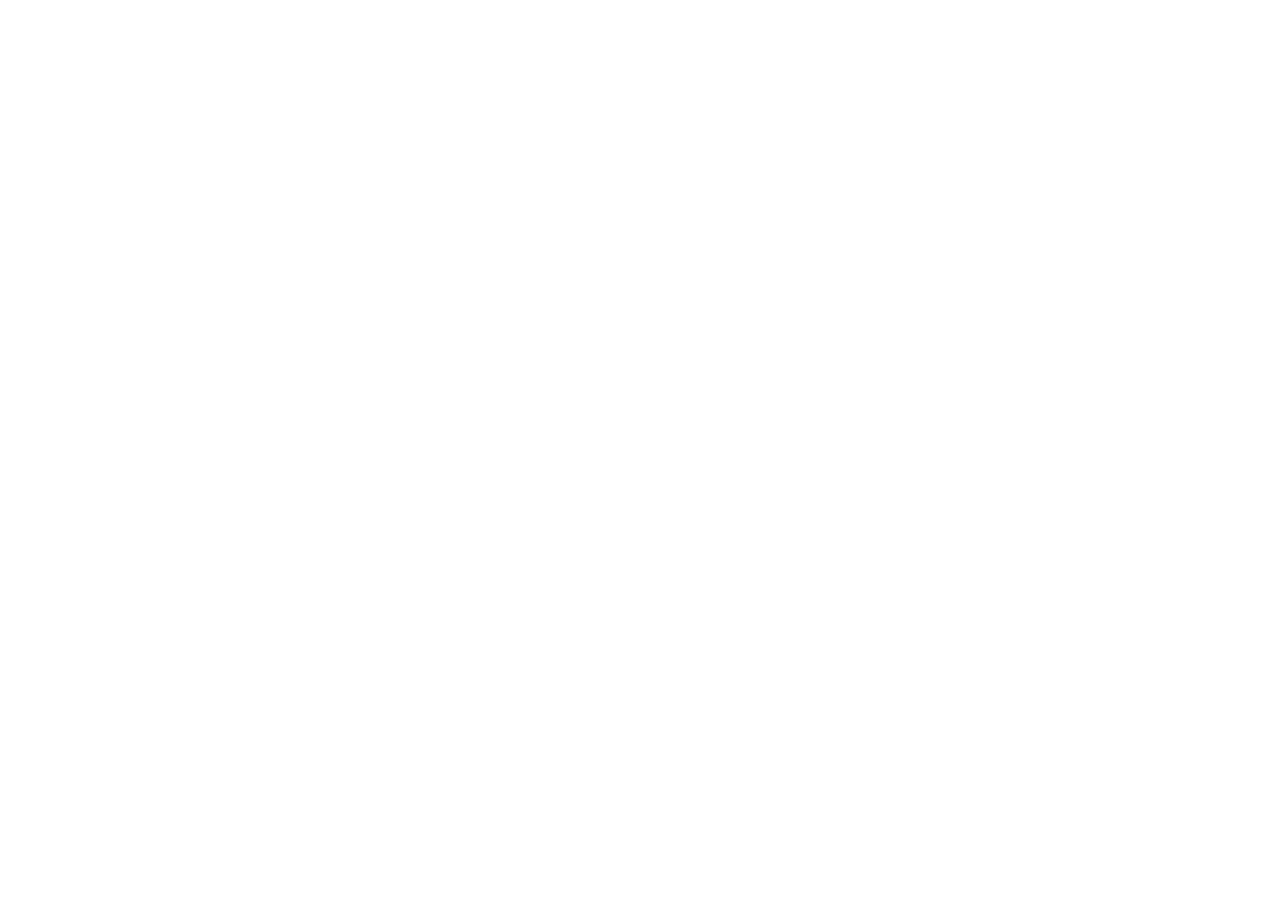
==== index.html @ 5a2f33af "Update index.html" ====
<!DOCTYPE html>
<html lang="en">
<head>
    <meta charset="UTF-8">
    <meta name="viewport" content="width=device-width, initial-scale=1.0">
    <title>JSReference</title>
    <link rel="stylesheet" href="css/normalize.css">
    <link rel="stylesheet" href="css/skeleton.css">
</head>
<body>
    
</body>
</html>
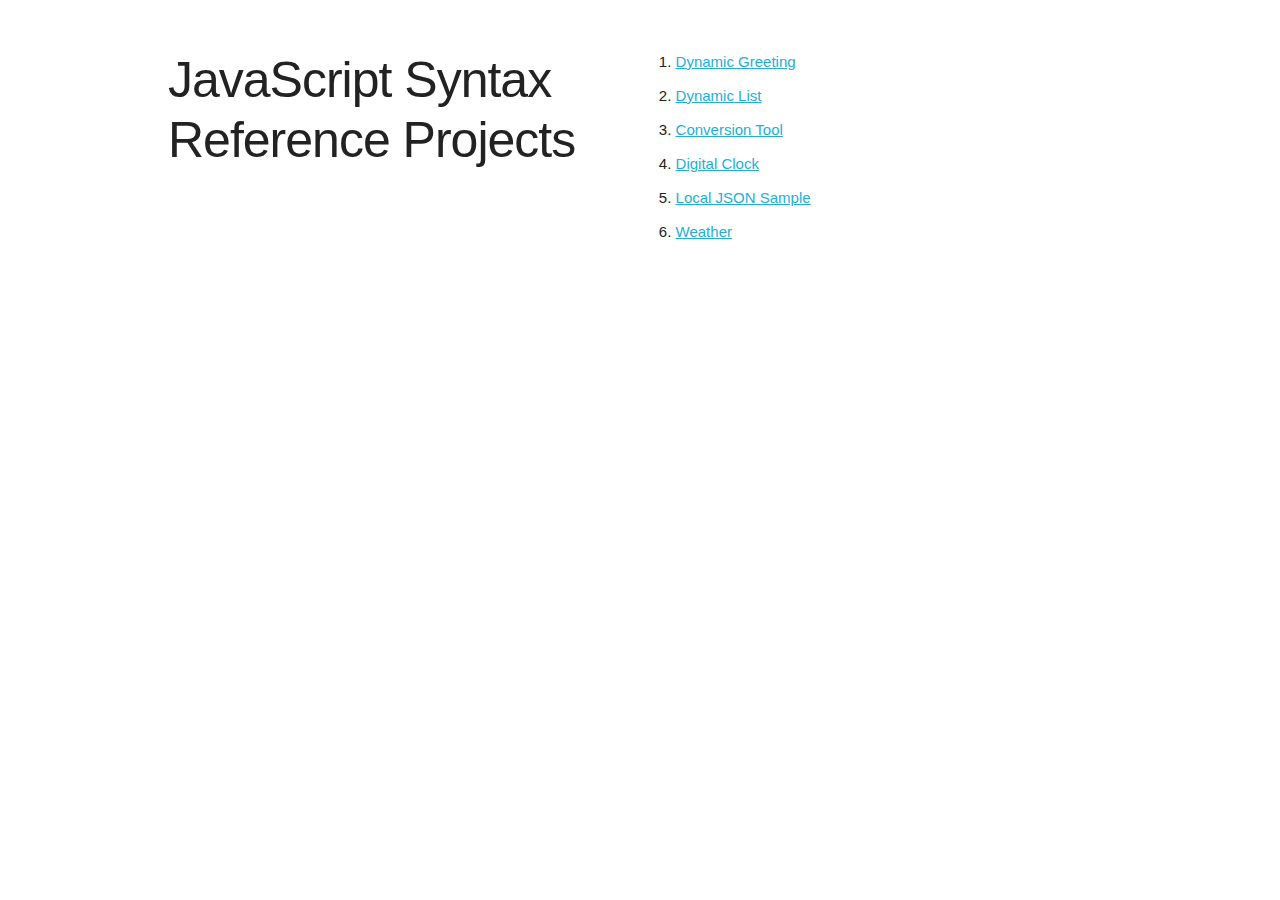
==== commit e29418f5: "add css file" ====
--- a/index.html
+++ b/index.html
@@ -1,13 +1,31 @@
 <!DOCTYPE html>
-<html lang="en">
-<head>
-    <meta charset="UTF-8">
-    <meta name="viewport" content="width=device-width, initial-scale=1.0">
-    <title>JSReference</title>
-    <link rel="stylesheet" href="css/normalize.css">
-    <link rel="stylesheet" href="css/skeleton.css">
-</head>
-<body>
-    
-</body>
+<html>
+
+    <head>
+        <meta charset="UTF-8">
+        <title>JavaScript Reference</title>
+        <link rel="stylesheet" href="css/normalize.css">
+        <link rel="stylesheet" href="css/skeleton.css">
+    </head>
+
+    <body>
+       <div class="container">
+        <div class="row">
+           <div class="six columns">
+                <h1>JavaScript Syntax Reference Projects</h1>
+            </div>
+            <div class="six columns">
+                <ol>
+                    <li><a href="Greeting/greeting.html">Dynamic Greeting</a></li>
+                    <li><a href="MoviesList/list.html">Dynamic List</a></li>
+                    <li><a href="FahrenheitToCelsius/conversion.html">Conversion Tool</a></li>
+                    <li><a href="Clock/clock.html">Digital Clock</a></li>
+                    <li><a href="JSON/Local/localJSON.html">Local JSON Sample</a></li>
+                    <li><a href="JSON/External/weather.html">Weather</a></li>
+                </ol>
+           </div>
+        </div>
+       </div>
+    </body>
+
 </html>--- a/css/skeleton.css
+++ b/css/skeleton.css
@@ -0,0 +1,419 @@
+/*
+* Skeleton V2.0.4
+* Copyright 2014, Dave Gamache
+* www.getskeleton.com
+* Free to use under the MIT license.
+* http://www.opensource.org/licenses/mit-license.php
+* 12/29/2014
+*/
+
+
+/* Table of contents
+––––––––––––––––––––––––––––––––––––––––––––––––––
+- Grid
+- Base Styles
+- Typography
+- Links
+- Buttons
+- Forms
+- Lists
+- Code
+- Tables
+- Spacing
+- Utilities
+- Clearing
+- Media Queries
+*/
+
+
+/* Grid
+–––––––––––––––––––––––––––––––––––––––––––––––––– */
+.container {
+  position: relative;
+  width: 100%;
+  max-width: 960px;
+  margin: 0 auto;
+  padding: 0 20px;
+  box-sizing: border-box; }
+.column,
+.columns {
+  width: 100%;
+  float: left;
+  box-sizing: border-box; }
+
+/* For devices larger than 400px */
+@media (min-width: 400px) {
+  .container {
+    width: 85%;
+    padding: 0; }
+}
+
+/* For devices larger than 550px */
+@media (min-width: 550px) {
+  .container {
+    width: 80%; }
+  .column,
+  .columns {
+    margin-left: 4%; }
+  .column:first-child,
+  .columns:first-child {
+    margin-left: 0; }
+
+  .one.column,
+  .one.columns                    { width: 4.66666666667%; }
+  .two.columns                    { width: 13.3333333333%; }
+  .three.columns                  { width: 22%;            }
+  .four.columns                   { width: 30.6666666667%; }
+  .five.columns                   { width: 39.3333333333%; }
+  .six.columns                    { width: 48%;            }
+  .seven.columns                  { width: 56.6666666667%; }
+  .eight.columns                  { width: 65.3333333333%; }
+  .nine.columns                   { width: 74.0%;          }
+  .ten.columns                    { width: 82.6666666667%; }
+  .eleven.columns                 { width: 91.3333333333%; }
+  .twelve.columns                 { width: 100%; margin-left: 0; }
+
+  .one-third.column               { width: 30.6666666667%; }
+  .two-thirds.column              { width: 65.3333333333%; }
+
+  .one-half.column                { width: 48%; }
+
+  /* Offsets */
+  .offset-by-one.column,
+  .offset-by-one.columns          { margin-left: 8.66666666667%; }
+  .offset-by-two.column,
+  .offset-by-two.columns          { margin-left: 17.3333333333%; }
+  .offset-by-three.column,
+  .offset-by-three.columns        { margin-left: 26%;            }
+  .offset-by-four.column,
+  .offset-by-four.columns         { margin-left: 34.6666666667%; }
+  .offset-by-five.column,
+  .offset-by-five.columns         { margin-left: 43.3333333333%; }
+  .offset-by-six.column,
+  .offset-by-six.columns          { margin-left: 52%;            }
+  .offset-by-seven.column,
+  .offset-by-seven.columns        { margin-left: 60.6666666667%; }
+  .offset-by-eight.column,
+  .offset-by-eight.columns        { margin-left: 69.3333333333%; }
+  .offset-by-nine.column,
+  .offset-by-nine.columns         { margin-left: 78.0%;          }
+  .offset-by-ten.column,
+  .offset-by-ten.columns          { margin-left: 86.6666666667%; }
+  .offset-by-eleven.column,
+  .offset-by-eleven.columns       { margin-left: 95.3333333333%; }
+
+  .offset-by-one-third.column,
+  .offset-by-one-third.columns    { margin-left: 34.6666666667%; }
+  .offset-by-two-thirds.column,
+  .offset-by-two-thirds.columns   { margin-left: 69.3333333333%; }
+
+  .offset-by-one-half.column,
+  .offset-by-one-half.columns     { margin-left: 52%; }
+
+}
+
+
+/* Base Styles
+–––––––––––––––––––––––––––––––––––––––––––––––––– */
+/* NOTE
+html is set to 62.5% so that all the REM measurements throughout Skeleton
+are based on 10px sizing. So basically 1.5rem = 15px :) */
+html {
+  font-size: 62.5%; }
+body {
+  font-size: 1.5em; /* currently ems cause chrome bug misinterpreting rems on body element */
+  line-height: 1.6;
+  font-weight: 400;
+  font-family: "Raleway", "HelveticaNeue", "Helvetica Neue", Helvetica, Arial, sans-serif;
+  color: #222; }
+
+
+/* Typography
+–––––––––––––––––––––––––––––––––––––––––––––––––– */
+h1, h2, h3, h4, h5, h6 {
+  margin-top: 0;
+  margin-bottom: 2rem;
+  font-weight: 300; }
+h1 { font-size: 4.0rem; line-height: 1.2;  letter-spacing: -.1rem;}
+h2 { font-size: 3.6rem; line-height: 1.25; letter-spacing: -.1rem; }
+h3 { font-size: 3.0rem; line-height: 1.3;  letter-spacing: -.1rem; }
+h4 { font-size: 2.4rem; line-height: 1.35; letter-spacing: -.08rem; }
+h5 { font-size: 1.8rem; line-height: 1.5;  letter-spacing: -.05rem; }
+h6 { font-size: 1.5rem; line-height: 1.6;  letter-spacing: 0; }
+
+/* Larger than phablet */
+@media (min-width: 550px) {
+  h1 { font-size: 5.0rem; }
+  h2 { font-size: 4.2rem; }
+  h3 { font-size: 3.6rem; }
+  h4 { font-size: 3.0rem; }
+  h5 { font-size: 2.4rem; }
+  h6 { font-size: 1.5rem; }
+}
+
+p {
+  margin-top: 0; }
+
+
+/* Links
+–––––––––––––––––––––––––––––––––––––––––––––––––– */
+a {
+  color: #1EAEDB; }
+a:hover {
+  color: #0FA0CE; }
+
+
+/* Buttons
+–––––––––––––––––––––––––––––––––––––––––––––––––– */
+.button,
+button,
+input[type="submit"],
+input[type="reset"],
+input[type="button"] {
+  display: inline-block;
+  height: 38px;
+  padding: 0 30px;
+  color: #555;
+  text-align: center;
+  font-size: 11px;
+  font-weight: 600;
+  line-height: 38px;
+  letter-spacing: .1rem;
+  text-transform: uppercase;
+  text-decoration: none;
+  white-space: nowrap;
+  background-color: transparent;
+  border-radius: 4px;
+  border: 1px solid #bbb;
+  cursor: pointer;
+  box-sizing: border-box; }
+.button:hover,
+button:hover,
+input[type="submit"]:hover,
+input[type="reset"]:hover,
+input[type="button"]:hover,
+.button:focus,
+button:focus,
+input[type="submit"]:focus,
+input[type="reset"]:focus,
+input[type="button"]:focus {
+  color: #333;
+  border-color: #888;
+  outline: 0; }
+.button.button-primary,
+button.button-primary,
+input[type="submit"].button-primary,
+input[type="reset"].button-primary,
+input[type="button"].button-primary {
+  color: #FFF;
+  background-color: #33C3F0;
+  border-color: #33C3F0; }
+.button.button-primary:hover,
+button.button-primary:hover,
+input[type="submit"].button-primary:hover,
+input[type="reset"].button-primary:hover,
+input[type="button"].button-primary:hover,
+.button.button-primary:focus,
+button.button-primary:focus,
+input[type="submit"].button-primary:focus,
+input[type="reset"].button-primary:focus,
+input[type="button"].button-primary:focus {
+  color: #FFF;
+  background-color: #1EAEDB;
+  border-color: #1EAEDB; }
+
+
+/* Forms
+–––––––––––––––––––––––––––––––––––––––––––––––––– */
+input[type="email"],
+input[type="number"],
+input[type="search"],
+input[type="text"],
+input[type="tel"],
+input[type="url"],
+input[type="password"],
+textarea,
+select {
+  height: 38px;
+  padding: 6px 10px; /* The 6px vertically centers text on FF, ignored by Webkit */
+  background-color: #fff;
+  border: 1px solid #D1D1D1;
+  border-radius: 4px;
+  box-shadow: none;
+  box-sizing: border-box; }
+/* Removes awkward default styles on some inputs for iOS */
+input[type="email"],
+input[type="number"],
+input[type="search"],
+input[type="text"],
+input[type="tel"],
+input[type="url"],
+input[type="password"],
+textarea {
+  -webkit-appearance: none;
+     -moz-appearance: none;
+          appearance: none; }
+textarea {
+  min-height: 65px;
+  padding-top: 6px;
+  padding-bottom: 6px; }
+input[type="email"]:focus,
+input[type="number"]:focus,
+input[type="search"]:focus,
+input[type="text"]:focus,
+input[type="tel"]:focus,
+input[type="url"]:focus,
+input[type="password"]:focus,
+textarea:focus,
+select:focus {
+  border: 1px solid #33C3F0;
+  outline: 0; }
+label,
+legend {
+  display: block;
+  margin-bottom: .5rem;
+  font-weight: 600; }
+fieldset {
+  padding: 0;
+  border-width: 0; }
+input[type="checkbox"],
+input[type="radio"] {
+  display: inline; }
+label > .label-body {
+  display: inline-block;
+  margin-left: .5rem;
+  font-weight: normal; }
+
+
+/* Lists
+–––––––––––––––––––––––––––––––––––––––––––––––––– */
+ul {
+  list-style: circle inside; }
+ol {
+  list-style: decimal inside; }
+ol, ul {
+  padding-left: 0;
+  margin-top: 0; }
+ul ul,
+ul ol,
+ol ol,
+ol ul {
+  margin: 1.5rem 0 1.5rem 3rem;
+  font-size: 90%; }
+li {
+  margin-bottom: 1rem; }
+
+
+/* Code
+–––––––––––––––––––––––––––––––––––––––––––––––––– */
+code {
+  padding: .2rem .5rem;
+  margin: 0 .2rem;
+  font-size: 90%;
+  white-space: nowrap;
+  background: #F1F1F1;
+  border: 1px solid #E1E1E1;
+  border-radius: 4px; }
+pre > code {
+  display: block;
+  padding: 1rem 1.5rem;
+  white-space: pre; }
+
+
+/* Tables
+–––––––––––––––––––––––––––––––––––––––––––––––––– */
+th,
+td {
+  padding: 12px 15px;
+  text-align: left;
+  border-bottom: 1px solid #E1E1E1; }
+th:first-child,
+td:first-child {
+  padding-left: 0; }
+th:last-child,
+td:last-child {
+  padding-right: 0; }
+
+
+/* Spacing
+–––––––––––––––––––––––––––––––––––––––––––––––––– */
+button,
+.button {
+  margin-bottom: 1rem; }
+input,
+textarea,
+select,
+fieldset {
+  margin-bottom: 1.5rem; }
+pre,
+blockquote,
+dl,
+figure,
+table,
+p,
+ul,
+ol,
+form {
+  margin-bottom: 2.5rem; }
+
+
+/* Utilities
+–––––––––––––––––––––––––––––––––––––––––––––––––– */
+.u-full-width {
+  width: 100%;
+  box-sizing: border-box; }
+.u-max-full-width {
+  max-width: 100%;
+  box-sizing: border-box; }
+.u-pull-right {
+  float: right; }
+.u-pull-left {
+  float: left; }
+
+
+/* Misc
+–––––––––––––––––––––––––––––––––––––––––––––––––– */
+hr {
+  margin-top: 3rem;
+  margin-bottom: 3.5rem;
+  border-width: 0;
+  border-top: 1px solid #E1E1E1; }
+
+
+/* Clearing
+–––––––––––––––––––––––––––––––––––––––––––––––––– */
+
+/* Self Clearing Goodness */
+.container:after,
+.row:after,
+.u-cf {
+  content: "";
+  display: table;
+  clear: both; }
+
+
+/* Media Queries
+–––––––––––––––––––––––––––––––––––––––––––––––––– */
+/*
+Note: The best way to structure the use of media queries is to create the queries
+near the relevant code. For example, if you wanted to change the styles for buttons
+on small devices, paste the mobile query code up in the buttons section and style it
+there.
+*/
+
+
+/* Larger than mobile */
+@media (min-width: 400px) {}
+
+/* Larger than phablet (also point when grid becomes active) */
+@media (min-width: 550px) {}
+
+/* Larger than tablet */
+@media (min-width: 750px) {}
+
+/* Larger than desktop */
+@media (min-width: 1000px) {}
+
+/* Larger than Desktop HD */
+@media (min-width: 1200px) {}
+X`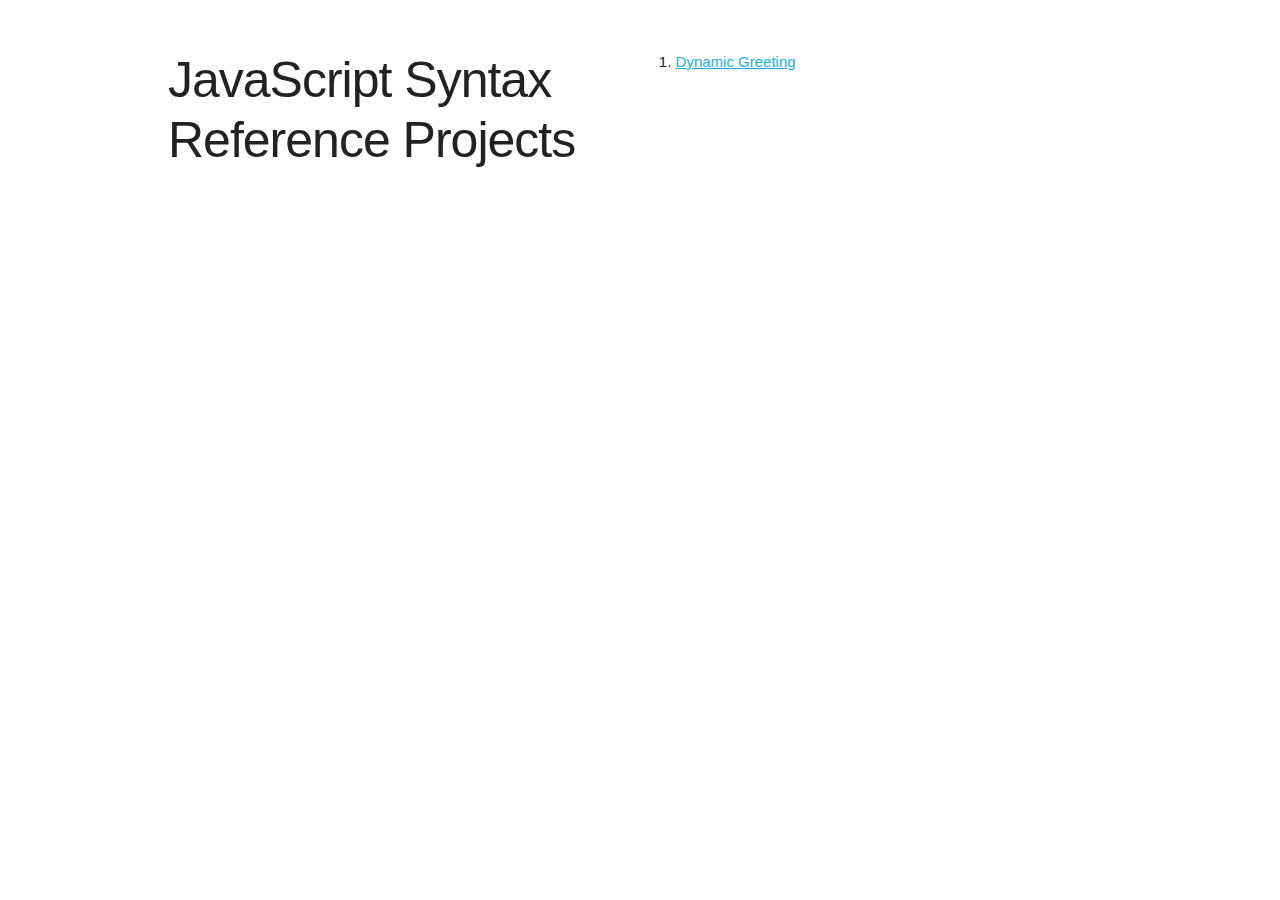
==== commit f8a3547b: "fun" ====
--- a/index.html
+++ b/index.html
@@ -17,11 +17,11 @@
             <div class="six columns">
                 <ol>
                     <li><a href="Greeting/greeting.html">Dynamic Greeting</a></li>
-                    <li><a href="MoviesList/list.html">Dynamic List</a></li>
-                    <li><a href="FahrenheitToCelsius/conversion.html">Conversion Tool</a></li>
-                    <li><a href="Clock/clock.html">Digital Clock</a></li>
-                    <li><a href="JSON/Local/localJSON.html">Local JSON Sample</a></li>
-                    <li><a href="JSON/External/weather.html">Weather</a></li>
+                    <!-- <li><a href="MoviesList/list.html">Dynamic List</a></li> -->
+                    <!-- <li><a href="FahrenheitToCelsius/conversion.html">Conversion Tool</a></li> -->
+                    <!-- <li><a href="Clock/clock.html">Digital Clock</a></li> -->
+                    <!-- <li><a href="JSON/Local/localJSON.html">Local JSON Sample</a></li> -->
+                    <!-- <li><a href="JSON/External/weather.html">Weather</a></li> -->
                 </ol>
            </div>
         </div>
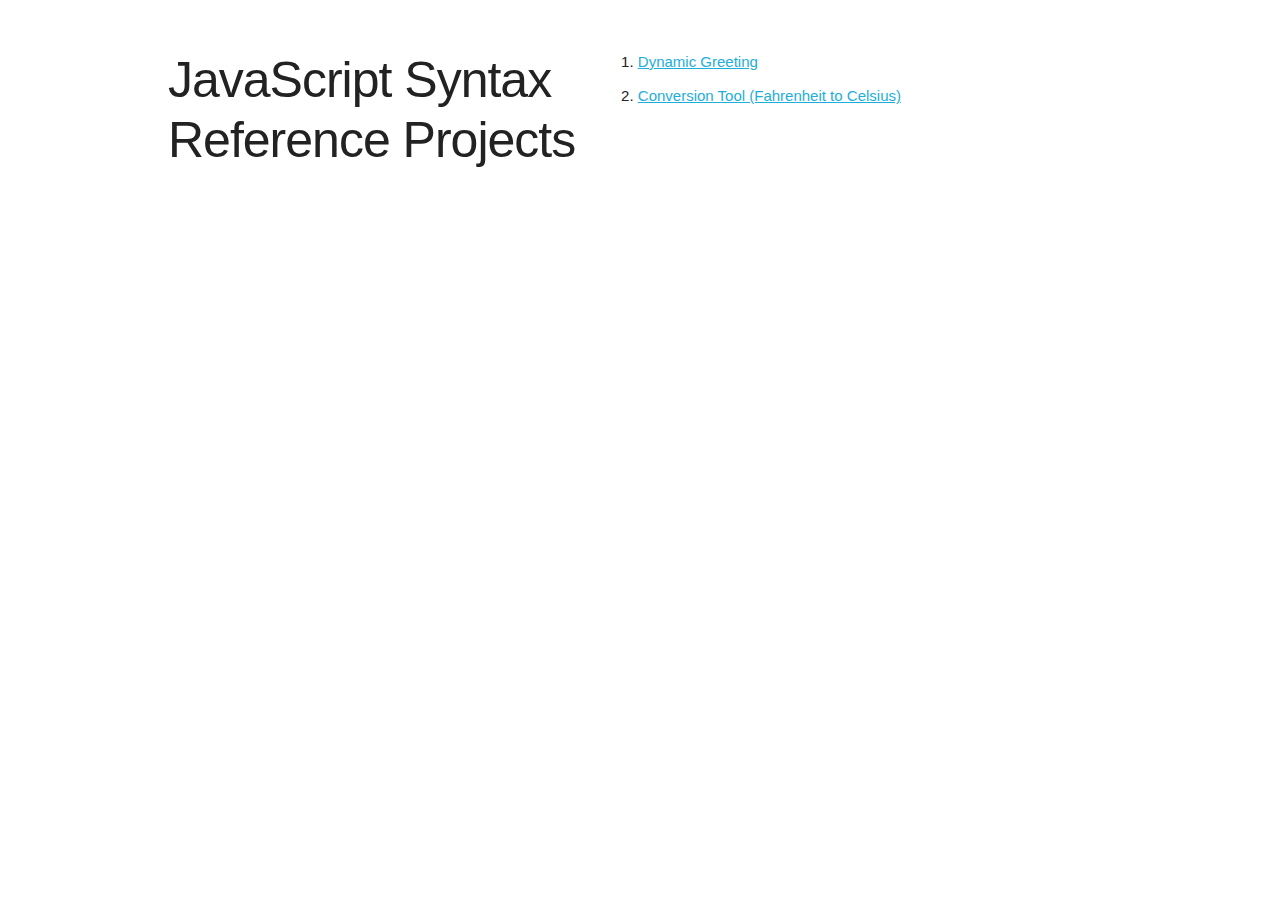
==== commit 67f78495: "Update index.html" ====
--- a/index.html
+++ b/index.html
@@ -14,11 +14,11 @@
            <div class="six columns">
                 <h1>JavaScript Syntax Reference Projects</h1>
             </div>
-            <div class="six columns">
+            <div 1class="six columns">
                 <ol>
-                    <li><a href="Greeting/greeting.html">Dynamic Greeting</a></li>
+                    <li><a href="Greeting/index.html">Dynamic Greeting</a></li>
                     <!-- <li><a href="MoviesList/list.html">Dynamic List</a></li> -->
-                    <!-- <li><a href="FahrenheitToCelsius/conversion.html">Conversion Tool</a></li> -->
+                    <li><a href="Conversion1/index.html">Conversion Tool (Fahrenheit to Celsius) </a></li>
                     <!-- <li><a href="Clock/clock.html">Digital Clock</a></li> -->
                     <!-- <li><a href="JSON/Local/localJSON.html">Local JSON Sample</a></li> -->
                     <!-- <li><a href="JSON/External/weather.html">Weather</a></li> -->
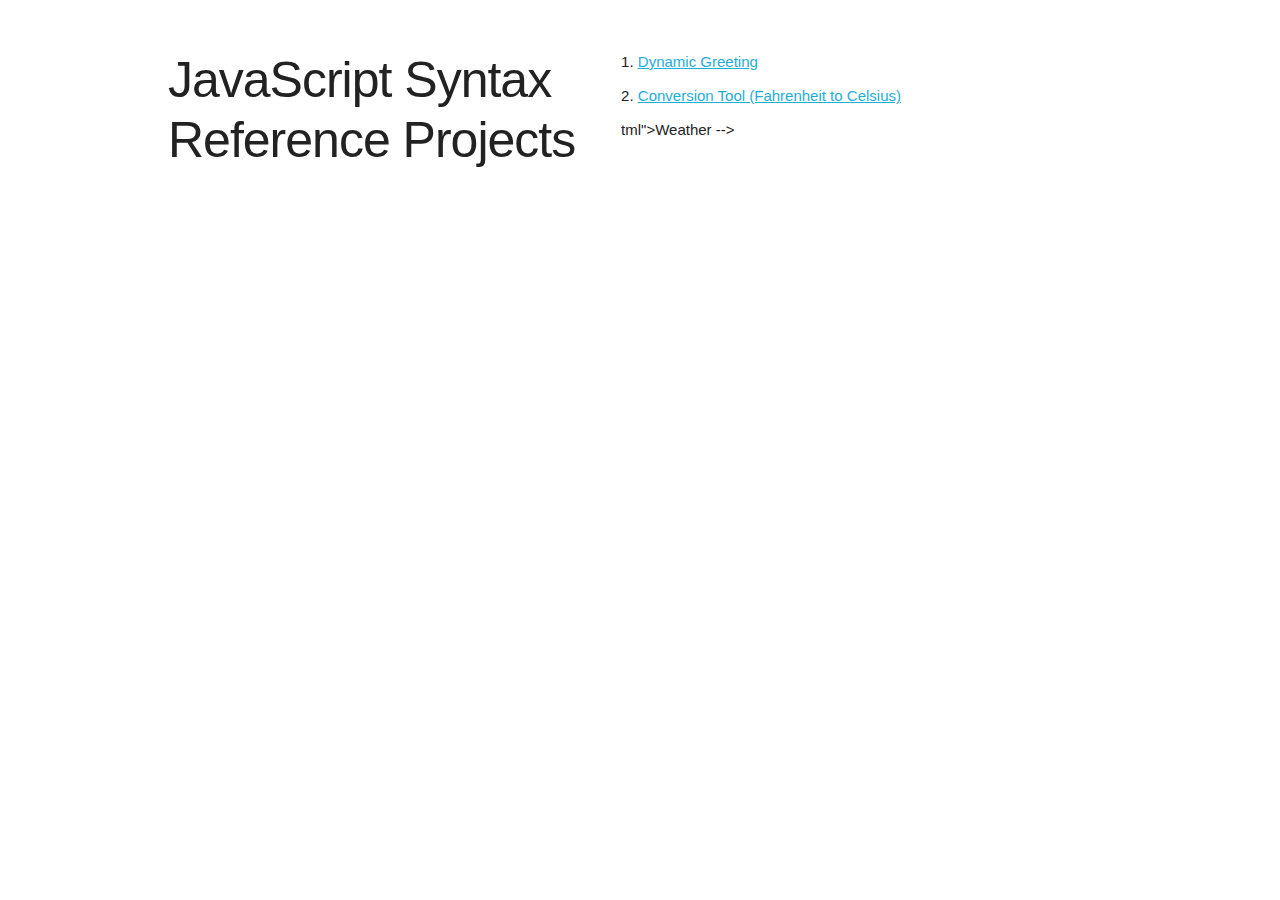
==== commit 28d47624: "Update index.html" ====
--- a/index.html
+++ b/index.html
@@ -16,12 +16,9 @@
             </div>
             <div 1class="six columns">
                 <ol>
-                    <li><a href="Greeting/index.html">Dynamic Greeting</a></li>
-                    <!-- <li><a href="MoviesList/list.html">Dynamic List</a></li> -->
-                    <li><a href="Conversion1/index.html">Conversion Tool (Fahrenheit to Celsius) </a></li>
-                    <!-- <li><a href="Clock/clock.html">Digital Clock</a></li> -->
-                    <!-- <li><a href="JSON/Local/localJSON.html">Local JSON Sample</a></li> -->
-                    <!-- <li><a href="JSON/External/weather.html">Weather</a></li> -->
+                    <li><a href="Greeting/greeting.html">Dynamic Greeting</a></li>
+                    <li><a href="Conversion/index.html">Conversion Tool (Fahrenheit to Celsius) </a></li>
+                    tml">Weather</a></li> -->
                 </ol>
            </div>
         </div>
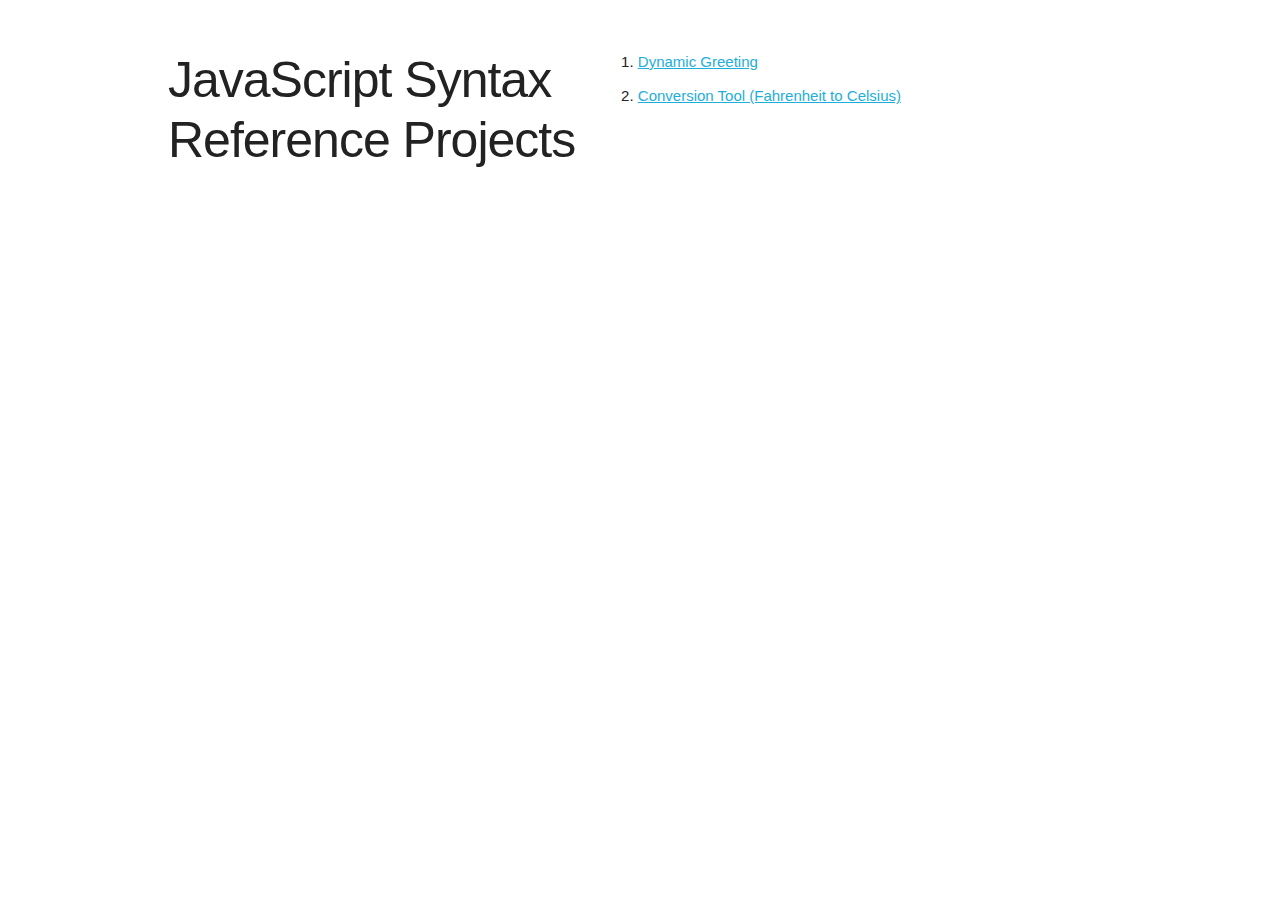
==== commit c6a9b79b: "Update index.html" ====
--- a/index.html
+++ b/index.html
@@ -18,7 +18,6 @@
                 <ol>
                     <li><a href="Greeting/greeting.html">Dynamic Greeting</a></li>
                     <li><a href="Conversion/index.html">Conversion Tool (Fahrenheit to Celsius) </a></li>
-                    tml">Weather</a></li> -->
                 </ol>
            </div>
         </div>
